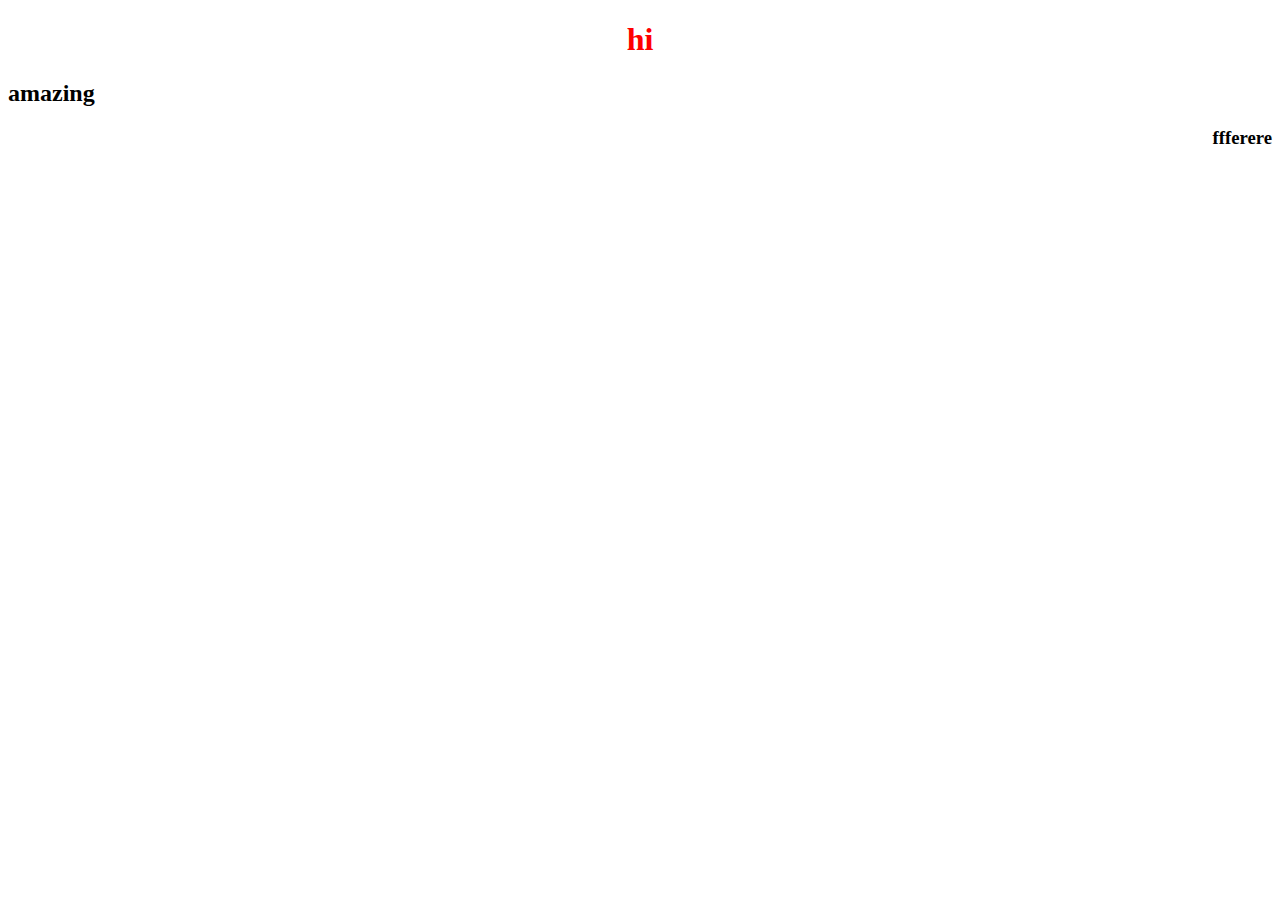
==== index.html @ 838f2dc1 "rename" ====
<!DOCTYPE html>
<html lang="en">
  <head>
    <meta charset="UTF-8" />
    <meta
      name="viewport"
      content="width=
, initial-scale=1.0"
    />
    <title>git challenge</title>
    <link rel="stylesheet" href= "style.css"
  </head>
  <body>
    <h1>hi</h1>
    <h2>amazing</h2>
    <h3>ffferere</h3>
  </body>
</html>
---- style.css ----
h1 {
  text-align: center;
  color: red;
}
h3 {
  text-decoration: solid;
  text-align: end;
}
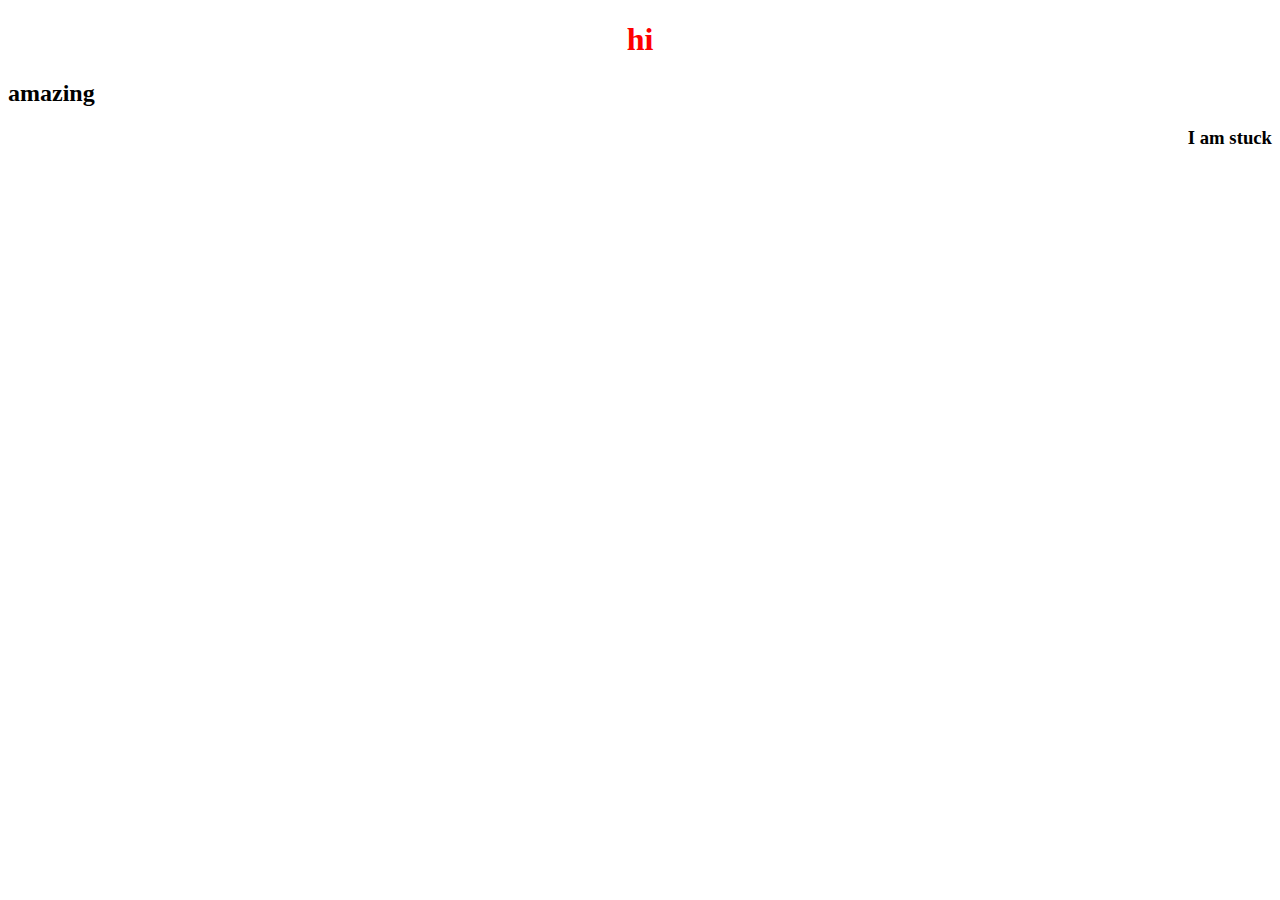
==== commit 333f90fe: "Update index.html" ====
--- a/index.html
+++ b/index.html
@@ -13,6 +13,6 @@
   <body>
     <h1>hi</h1>
     <h2>amazing</h2>
-    <h3>ffferere</h3>
+    <h3>I am stuck</h3>
   </body>
 </html>
